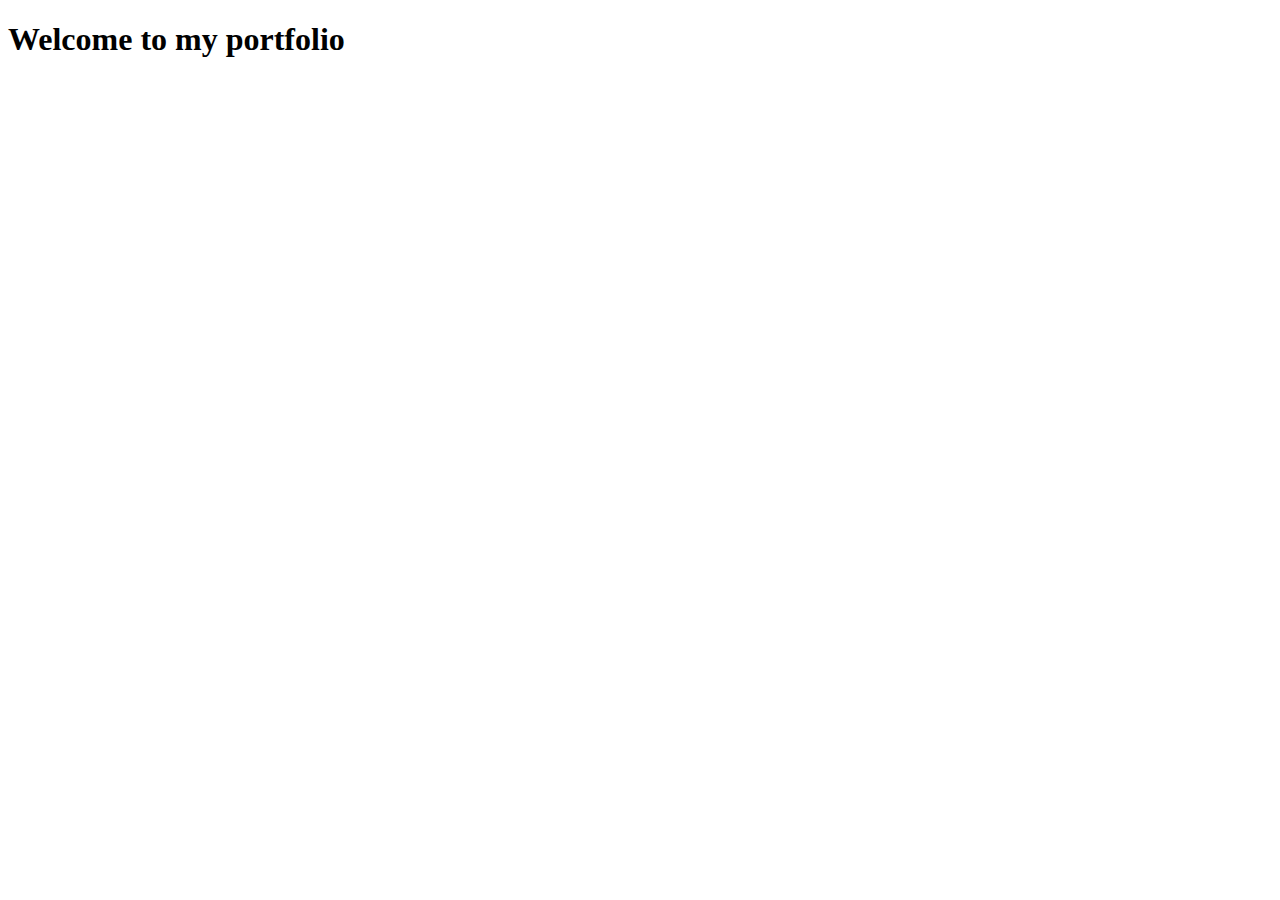
==== index.html @ 517cde8a "Initial commit" ====
<!DOCTYPE html>
<html lang="en">
<head>
    <meta charset="UTF-8">
    <meta name="viewport" content="width=device-width, initial-scale=1.0">
    <title>Pranjal Dey</title>
</head>
<body>

    <h1>Welcome to my portfolio</h1>
    
</body>
</html>
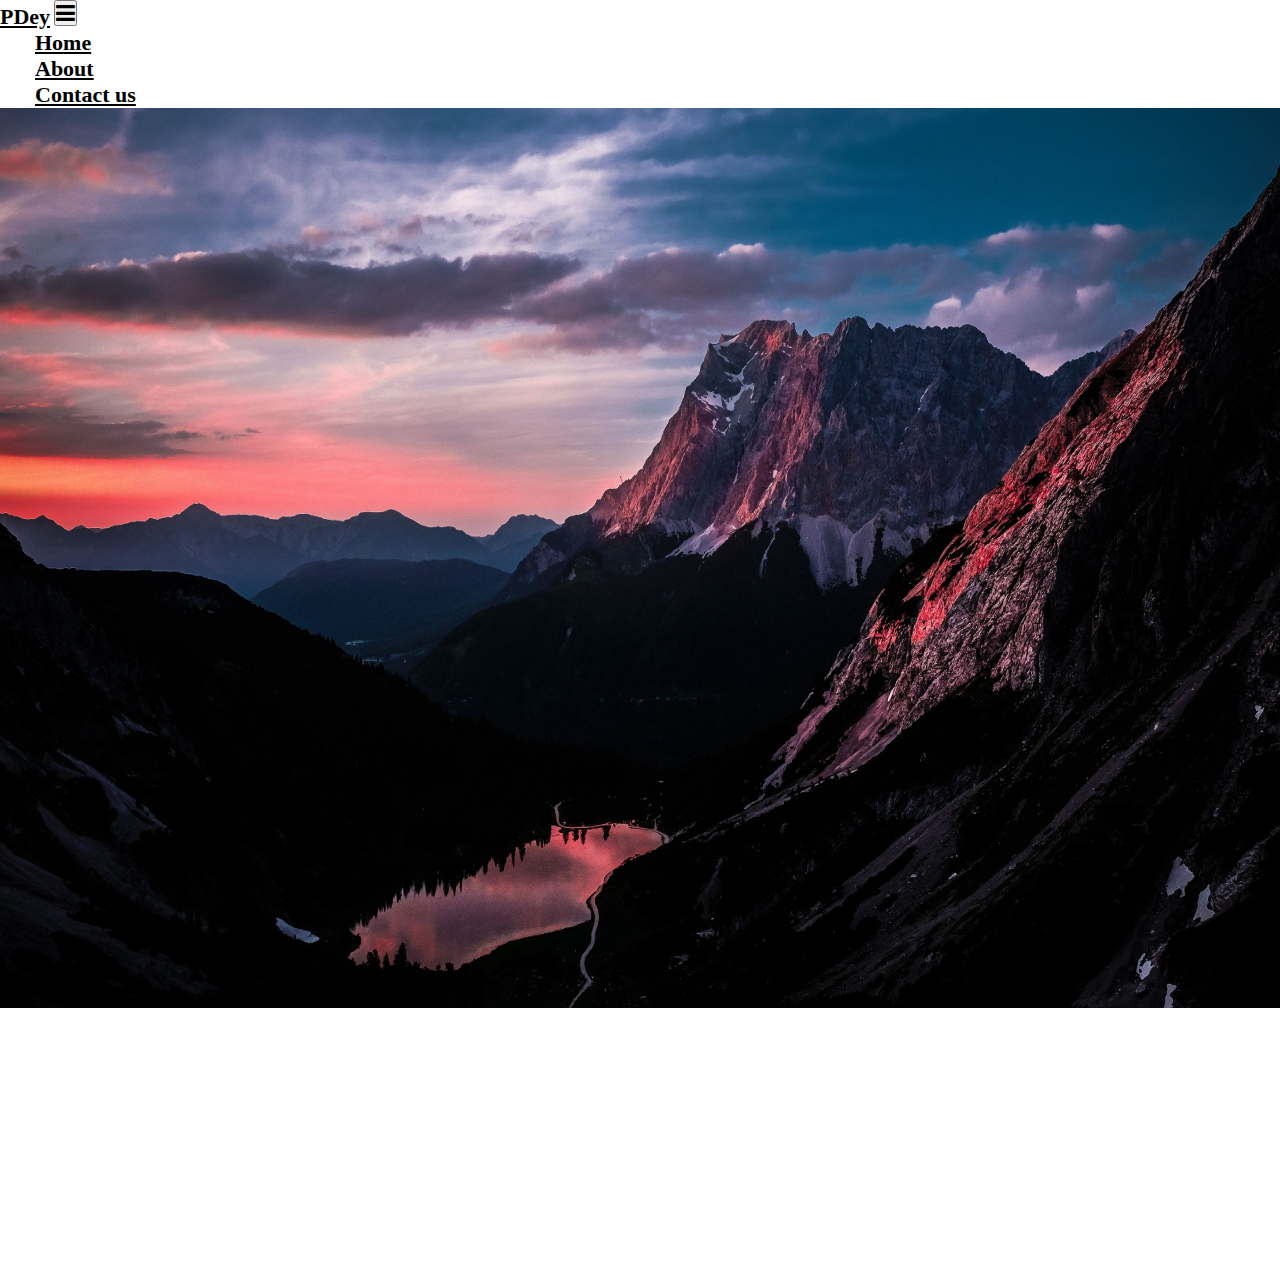
==== commit 9fdc11f6: "Initital commit after first change" ====
--- a/index.html
+++ b/index.html
@@ -1,13 +1,85 @@
 <!DOCTYPE html>
 <html lang="en">
-<head>
-    <meta charset="UTF-8">
-    <meta name="viewport" content="width=device-width, initial-scale=1.0">
-    <title>Pranjal Dey</title>
-</head>
-<body>
+  <head>
+    <!-- Required meta tags -->
+    <meta charset="utf-8" />
+    <meta
+      name="viewport"
+      content="width=device-width, initial-scale=1, shrink-to-fit=no"
+    />
 
-    <h1>Welcome to my portfolio</h1>
-    
-</body>
-</html>+    <!-- Bootstrap CSS -->
+    <link
+      rel="stylesheet"
+      href="https://cdn.jsdelivr.net/npm/bootstrap@4.5.3/dist/css/bootstrap.min.css"
+      integrity="sha384-TX8t27EcRE3e/ihU7zmQxVncDAy5uIKz4rEkgIXeMed4M0jlfIDPvg6uqKI2xXr2"
+      crossorigin="anonymous"
+    />
+    <!-- Custom CSS -->
+    <link rel="stylesheet" href="./style.css" />
+    <!-- Iconfont link -->
+    <link
+      rel="stylesheet"
+      href="https://cdnjs.cloudflare.com/ajax/libs/font-awesome/4.7.0/css/font-awesome.min.css"
+    />
+    <title>Pranjal dey</title>
+  </head>
+  <body>
+    <!-- Navigation Section  -->
+    <section id="nav-bar">
+      <nav class="navbar navbar-expand-lg">
+        <a class="navbar-brand" href="/index.html">PDey</a>
+        <button
+          class="navbar-toggler"
+          type="button"
+          data-toggle="collapse"
+          data-target="#navbarNav"
+          aria-controls="navbarNav"
+          aria-expanded="false"
+          aria-label="Toggle navigation"
+        >
+          <i class="fa fa-bars" aria-hidden="true"></i>
+        </button>
+        <div class="collapse navbar-collapse"></div>
+        <div class="collapse navbar-collapse" id="navbarNav">
+          <ul class="navbar-nav">
+            <li class="nav-item">
+              <a class="nav-link" href="/index.html">Home</a>
+            </li>
+            <li class="nav-item">
+              <a class="nav-link" href="/about.html">About</a>
+            </li>
+            <li class="nav-item">
+              <a class="nav-link" href="/contact.html">Contact us</a>
+            </li>
+          </ul>
+        </div>
+      </nav>
+    </section>
+    <!-- Banner-->
+    <div id="carouselExampleFade" data-ride="carousel">
+      <div class="carousel-inner">
+        <div class="carousel-item active">
+          <img src="3.jpg" class="image" alt="..." />
+          <div class="carousel-caption d-none d-md-block">
+            <p class="name-title">Pranjal dey</p>
+            <h4 class="name-ban">
+              Self taught programmer, teaching myself Software development and
+              Computer security.
+            </h4>
+          </div>
+        </div>
+      </div>
+    </div>
+  </body>
+  <script
+    src="https://code.jquery.com/jquery-3.5.1.slim.min.js"
+    integrity="sha384-DfXdz2htPH0lsSSs5nCTpuj/zy4C+OGpamoFVy38MVBnE+IbbVYUew+OrCXaRkfj"
+    crossorigin="anonymous"
+  ></script>
+  <script
+    src="https://cdn.jsdelivr.net/npm/bootstrap@4.5.3/dist/js/bootstrap.bundle.min.js"
+    integrity="sha384-ho+j7jyWK8fNQe+A12Hb8AhRq26LrZ/JpcUGGOn+Y7RsweNrtN/tE3MoK7ZeZDyx"
+    crossorigin="anonymous"
+  ></script>
+</html>
--- a/style.css
+++ b/style.css
@@ -0,0 +1,73 @@
+*{
+  padding: 0;
+  margin: 0;
+}
+.nav-link{
+  margin: auto 20px;
+  font-size: 22px;
+  color:black;
+}
+.navbar-brand{
+  font-size: 22px;
+  color: black;
+  font-weight: 600;
+}
+
+.navbar-nav li{
+  padding: 0 15px;
+}
+.navbar-nav li a{
+  font-weight: 600;
+  float: center;
+  text-align: center;
+}
+.fa-bars{
+float: right;
+color: black;
+font-size: 22px !important;
+}
+.navbar-toggler{
+outline: none !important;
+}
+/*  Banner */
+.image{
+    height: 100vh;
+    width: 100%;
+    text-align: center;
+}
+#banner{
+    width: 100%;
+    height: auto;
+    text-align: center;
+}
+.name-title{
+    color: white;
+    font-size: 48px;
+    width: 100%;
+    height: auto;
+    text-align: center;
+    justify-content: center;
+    font-family: 'Ubuntu', sans-serif;
+}
+.name-ban{
+    color: white;
+    font-size: 25px;
+    width: 100%;
+    height: auto;
+    text-align: center;
+    justify-content: center;
+    font-family:'Trebuchet MS', 'Lucida Sans Unicode', 'Lucida Grande', 'Lucida Sans', Arial, sans-serif;
+    margin-bottom: 9rem;
+}
+@media only screen and (min-width : 992px){
+    .name-title{
+        font-size: 80px;
+        width: 100%;
+        height: auto;
+ }
+    .name-para{
+        font-size: 40px;
+        width: 100%;
+        height: auto4;
+  }
+}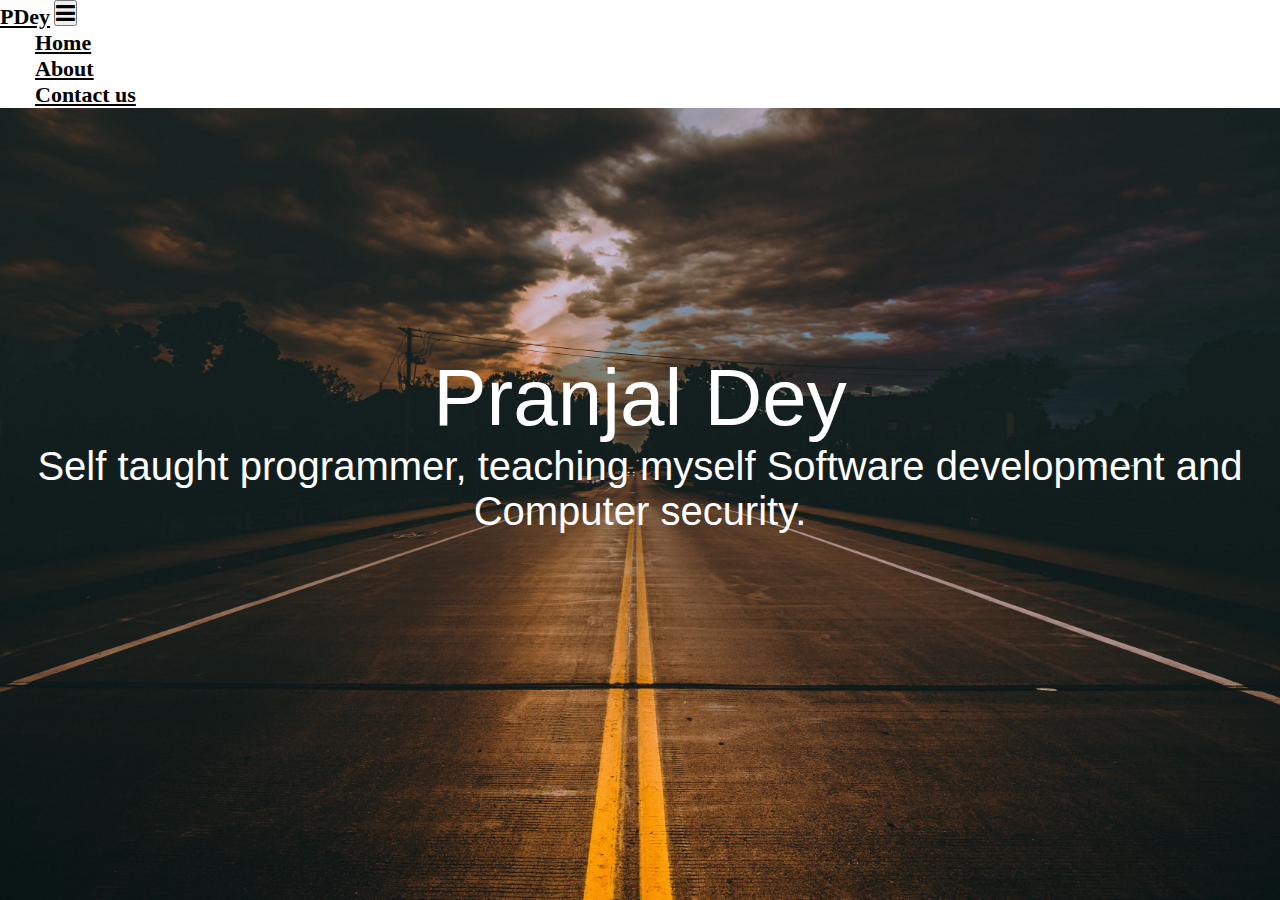
==== commit 22be4d83: "final update" ====
--- a/index.html
+++ b/index.html
@@ -7,7 +7,6 @@
       name="viewport"
       content="width=device-width, initial-scale=1, shrink-to-fit=no"
     />
-
     <!-- Bootstrap CSS -->
     <link
       rel="stylesheet"
@@ -22,7 +21,7 @@
       rel="stylesheet"
       href="https://cdnjs.cloudflare.com/ajax/libs/font-awesome/4.7.0/css/font-awesome.min.css"
     />
-    <title>Pranjal dey</title>
+    <title>Pranjal Dey</title>
   </head>
   <body>
     <!-- Navigation Section  -->
@@ -56,21 +55,20 @@
         </div>
       </nav>
     </section>
-    <!-- Banner-->
-    <div id="carouselExampleFade" data-ride="carousel">
-      <div class="carousel-inner">
-        <div class="carousel-item active">
-          <img src="3.jpg" class="image" alt="..." />
-          <div class="carousel-caption d-none d-md-block">
-            <p class="name-title">Pranjal dey</p>
-            <h4 class="name-ban">
+    <!-- Banner Section  -->
+    <section id="banner">
+      <div class="container">
+        <div class="row">
+          <div class="col-sm-12">
+            <p class="name-title">Pranjal Dey</p>
+            <p class="name-para">
               Self taught programmer, teaching myself Software development and
               Computer security.
-            </h4>
+            </p>
           </div>
         </div>
       </div>
-    </div>
+    </section>
   </body>
   <script
     src="https://code.jquery.com/jquery-3.5.1.slim.min.js"
--- a/style.css
+++ b/style.css
@@ -1,73 +1,80 @@
-*{
+* {
   padding: 0;
   margin: 0;
 }
-.nav-link{
+
+.navbar {
+  background-color: white;
+}
+.nav-link {
   margin: auto 20px;
   font-size: 22px;
-  color:black;
+  color: black;
 }
-.navbar-brand{
+
+.navbar-brand {
   font-size: 22px;
   color: black;
   font-weight: 600;
 }
 
-.navbar-nav li{
+.navbar-nav li {
   padding: 0 15px;
 }
-.navbar-nav li a{
+
+.navbar-nav li a {
   font-weight: 600;
   float: center;
   text-align: center;
 }
-.fa-bars{
-float: right;
-color: black;
-font-size: 22px !important;
+
+.fa-bars {
+  float: right;
+  color: black;
+  font-size: 22px !important;
 }
-.navbar-toggler{
-outline: none !important;
+
+.navbar-toggler {
+  outline: none !important;
 }
-/*  Banner */
-.image{
-    height: 100vh;
-    width: 100%;
-    text-align: center;
+
+/* Banner Section */
+#banner::before {
+  content: "";
+  position: absolute;
+  background: url("../back.jpg") no-repeat center/cover;
+  top: 0;
+  left: 0;
+  width: 100%;
+  height: 100vh;
+  z-index: -1;
+  opacity: 1;
 }
-#banner{
-    width: 100%;
-    height: auto;
-    text-align: center;
+#banner {
+  height: auto;
+  padding-top: 5%;
 }
-.name-title{
-    color: white;
-    font-size: 48px;
-    width: 100%;
-    height: auto;
-    text-align: center;
-    justify-content: center;
-    font-family: 'Ubuntu', sans-serif;
+
+.name-title {
+  color: white;
+  font-size: 48px;
+  text-align: center;
+  justify-content: center;
+  font-family: "Ubuntu", sans-serif;
+  margin-top: 180px;
 }
-.name-ban{
-    color: white;
-    font-size: 25px;
-    width: 100%;
-    height: auto;
-    text-align: center;
-    justify-content: center;
-    font-family:'Trebuchet MS', 'Lucida Sans Unicode', 'Lucida Grande', 'Lucida Sans', Arial, sans-serif;
-    margin-bottom: 9rem;
+.name-para {
+  color: white;
+  font-size: 25px;
+  text-align: center;
+  justify-content: center;
+  font-family: "Noto Sans JP", sans-serif;
 }
-@media only screen and (min-width : 992px){
-    .name-title{
-        font-size: 80px;
-        width: 100%;
-        height: auto;
- }
-    .name-para{
-        font-size: 40px;
-        width: 100%;
-        height: auto4;
+@media only screen and (min-width: 992px) {
+  .name-title {
+    font-size: 80px;
   }
-}+  .name-para {
+    font-size: 40px;
+  }
+}
